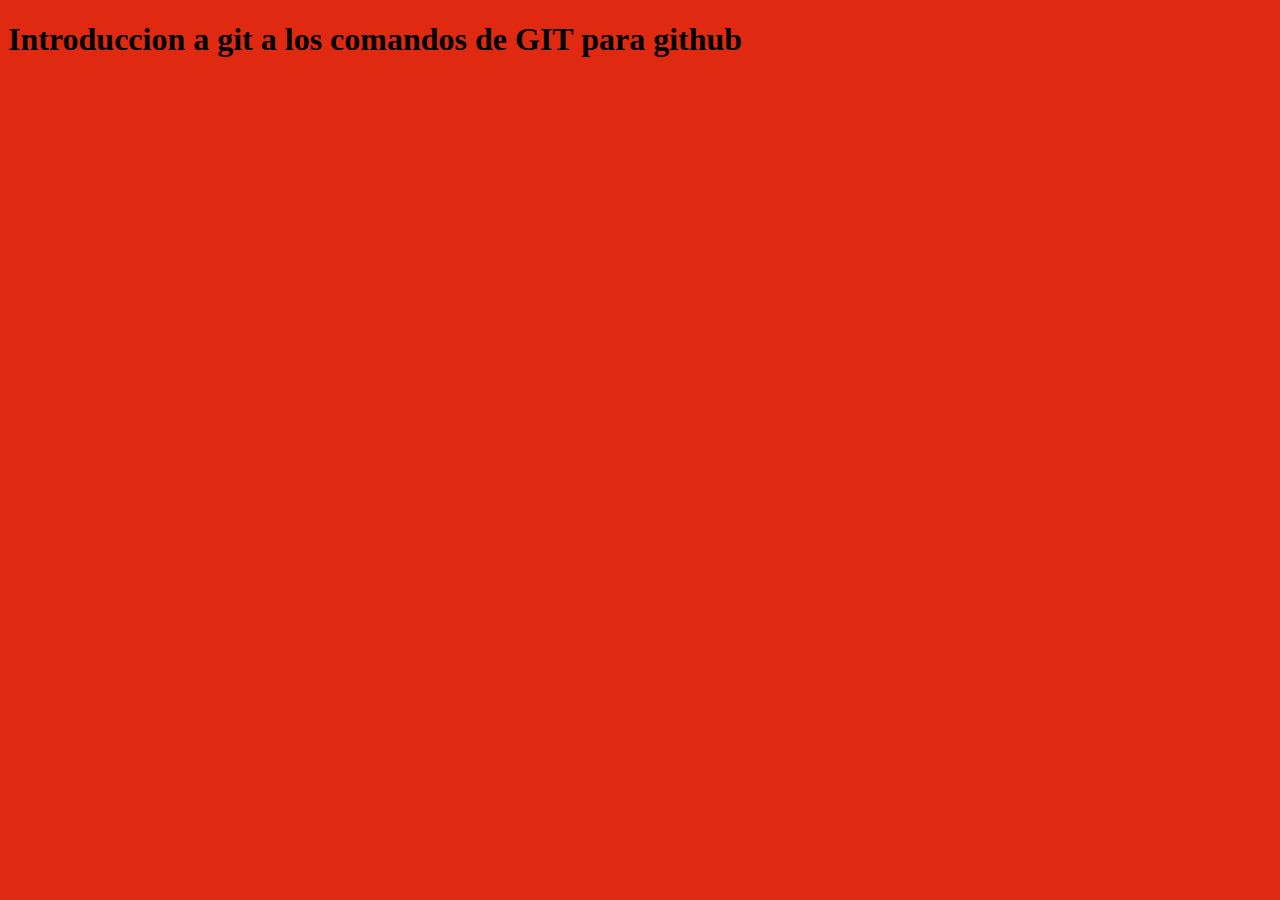
==== intro_git/index.html @ ba1b3b4a "html con css" ====
<!DOCTYPE html>
<html lang="es">
<head>
    <meta charset="UTF-8">
    <meta http-equiv="X-UA-Compatible" content="IE=edge">
    <meta name="viewport" content="width=device-width, initial-scale=1.0">
    <link rel="stylesheet" href="styles.css">
    <title>Intro a git</title>
</head>
<body>
    <h1>Introduccion a git a los comandos de GIT para github</h1>
    
</body>
</html>
---- intro_git/styles.css ----
body {
    background-color: rgb(224, 41, 17);
}
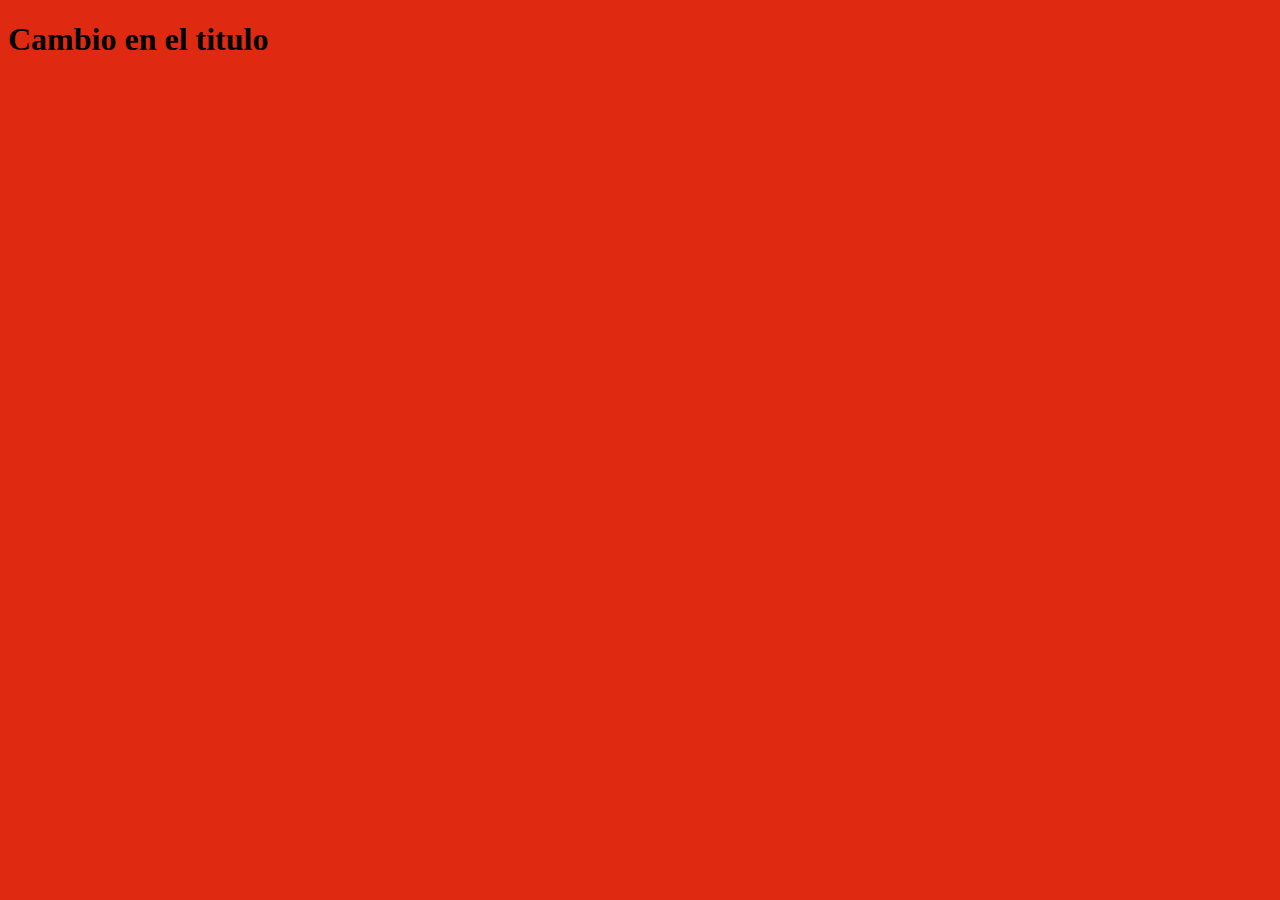
==== commit e7fd3549: "Cambio de titulo con JS" ====
--- a/intro_git/index.html
+++ b/intro_git/index.html
@@ -8,7 +8,9 @@
     <title>Intro a git</title>
 </head>
 <body>
-    <h1>Introduccion a git a los comandos de GIT para github</h1>
+    <h1 id="titulo">Introduccion a git a los comandos de GIT para github</h1>
+
+    <script src="app.js"></script>
     
 </body>
 </html>